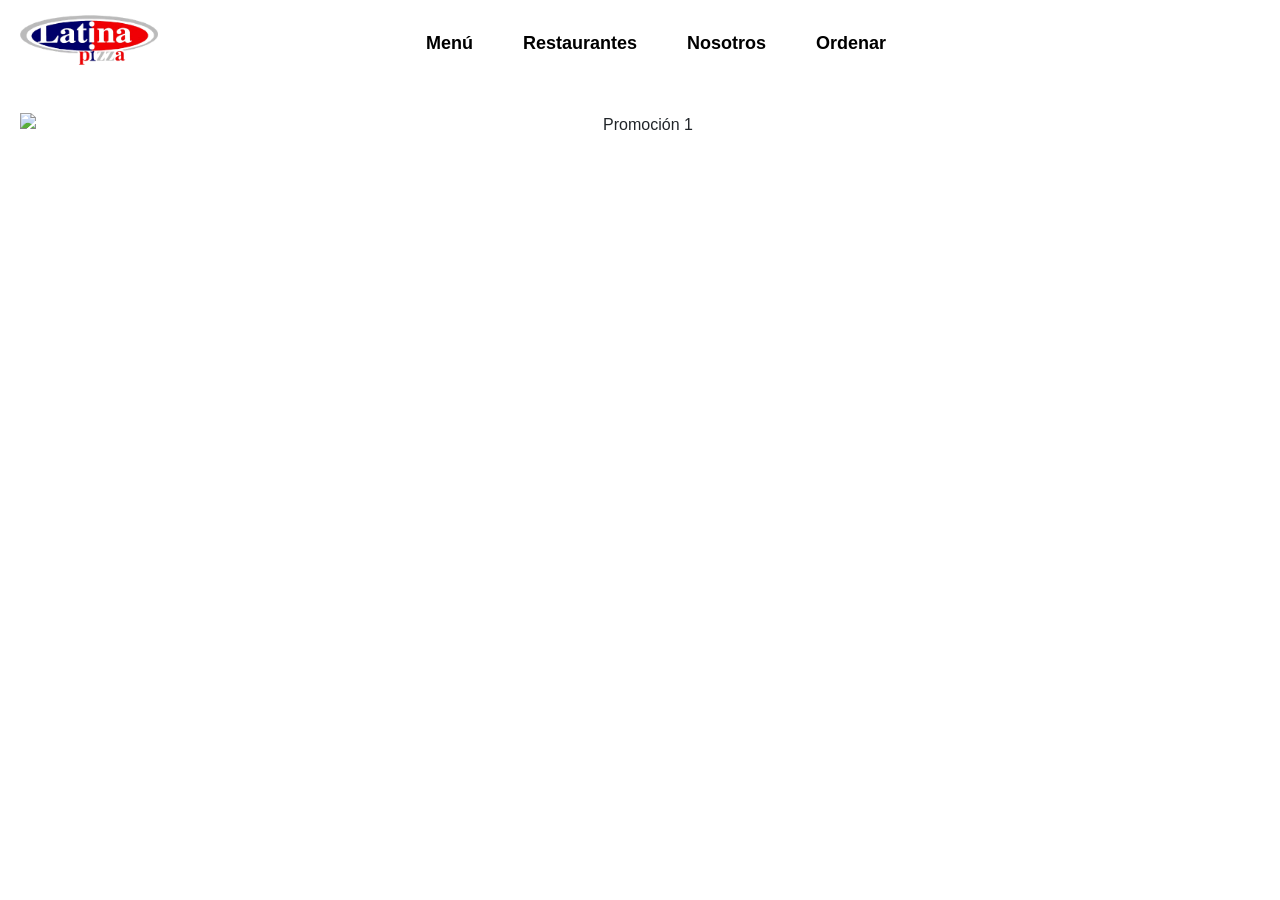
==== index.html @ 7ec5fda5 "Update and rename Index.html to index.html" ====
<!DOCTYPE html>
<html lang="en">

<head>
    <meta charset="UTF-8">
    <meta name="viewport" content="width=device-width, initial-scale=1.0">
    <title>PizzaLatina</title>
    <link href="https://cdn.jsdelivr.net/npm/bootstrap@5.3.3/dist/css/bootstrap.min.css" rel="stylesheet"
        integrity="sha384-QWTKZyjpPEjISv5WaRU9OFeRpok6YctnYmDr5pNlyT2bRjXh0JMhjY6hW+ALEwIH" crossorigin="anonymous">
    <link rel="stylesheet" href="css/style.css">
</head>

<body>
    <script src="https://cdn.jsdelivr.net/npm/bootstrap@5.3.3/dist/js/bootstrap.bundle.min.js"
        integrity="sha384-YvpcrYf0tY3lHB60NNkmXc5s9fDVZLESaAA55NDzOxhy9GkcIdslK1eN7N6jIeHz"
        crossorigin="anonymous"></script>
    <!-- 🟥 Barra de navegación -->
    <nav class="navbar">
        <div class="logo">
            <a href="#" onclick="mostrarSeccion('inicio')">
                <img src="Images/Logo.png" alt="Logo">
            </a>
        </div>

        <div class="menu-toggle">☰</div>

        <ul class="nav-links">
            <li><a href="#" onclick="mostrarSeccion('menu')">Menú</a></li>
            <li><a href="#" onclick="mostrarSeccion('restaurantes')">Restaurantes</a></li>
            <li><a href="#" onclick="mostrarSeccion('nosotros')">Nosotros</a></li>
            <li><a href="#" onclick="mostrarSeccion('ordenar')">Ordenar</a></li>
        </ul>
    </nav>

    <!-- 🚀 Secciones de la página -->
    <div id="inicio" class="seccion activa">
        <div class="slider">
            <div class="slides">
                <div class="slide"><img
                        src="https://instagram.fsjo6-1.fna.fbcdn.net/v/t39.30808-6/474440327_1027091046117302_8325785970883537314_n.jpg?stp=dst-jpg_e35_tt6&efg=eyJ2ZW5jb2xlX3RhZyI6ImltYWdlX3VybGdlbi4xMDgweDEwODAuc2RyLmYzMDgwOC5kZWZhdWx0X2ltYWdlIn0&_nc_ht=instagram.fsjo6-1.fna.fbcdn.net&_nc_cat=102&_nc_ohc=wWfMWiMYq8EQ7kNvgHoMn6p&_nc_gid=2289b43f205a47518af6db431ff9f4b6&edm=AP4sbd4AAAAA&ccb=7-5&ig_cache_key=MzU1MzQ1NTkyNzA1NzY2MjA3OQ%3D%3D.3-ccb7-5&oh=00_AYAyKOMR3W8meLpwcdCbM-EMkKR1T2iU8rcLSL_QzSURhA&oe=679E56DD&_nc_sid=7a9f4b"
                        alt="Promoción 1"></div>
                <div class="slide"><img
                        src="https://instagram.fsjo6-1.fna.fbcdn.net/v/t39.30808-6/415001892_761863902640019_2326490096568859952_n.jpg?stp=dst-jpg_e35_tt6&efg=eyJ2ZW5jb2RlX3RhZyI6ImltYWdlX3VybGdlbi4xMjAweDEyMDAuc2RyLmYzMDgwOC5kZWZhdWx0X2ltYWdlIn0&_nc_ht=instagram.fsjo6-1.fna.fbcdn.net&_nc_cat=111&_nc_ohc=qPmmizSEMTsQ7kNvgHkGaLJ&_nc_gid=c4e19f27654f4f4b900d26120b640b99&edm=APoiHPcAAAAA&ccb=7-5&ig_cache_key=MzI3MjIxNjI3NTg3NDE5MDk5NQ%3D%3D.3-ccb7-5&oh=00_AYBZrMs5toStAYTudzZoY569T1JAis5nbU3OPRDrPbuNvg&oe=679E45F4&_nc_sid=22de04"
                        alt="Promoción 2"></div>
                <div class="slide"><img
                        src="https://instagram.fsjo6-1.fna.fbcdn.net/v/t39.30808-6/470201720_996347315858342_5936156475761548033_n.jpg?stp=dst-jpg_e35_tt6&efg=eyJ2ZW5jb2xlX3RhZyI6ImltYWdlX3VybGdlbi4xMDgweDEzNTAuc2RyLmYzMDgwOC5kZWZhdWx0X2ltYWdlIn0&_nc_ht=instagram.fsjo6-1.fna.fbcdn.net&_nc_cat=102&_nc_ohc=mCM8PvsEjbQQ7kNvgFQYlL_&_nc_gid=7bfddd5cac6b4293a8f3c7a5522a5faf&edm=APoiHPcAAAAA&ccb=7-5&ig_cache_key=MzUyMzA2MDQ1ODEwNzg0Mzc3Nw%3D%3D.3-ccb7-5&oh=00_AYAARQFSNJ1Z6BrlvOul1Je5FOX7hOo2UpdBRoTiT4qHtQ&oe=679E5A6B&_nc_sid=22de04"
                        alt="Promoción 3"></div>
            </div>
            <button class="prev">❮</button>
            <button class="next">❯</button>
        </div>
    </div>

    <div id="menu" class="seccion">
        <h2>Menú de Pizzas</h2>
        <p>Aquí puedes ver nuestro menú con deliciosas pizzas.</p>
    </div>

    <!-- Lista de Restaurantes -->
    <div id="restaurantes" class="seccion">
        <div class="banner-container">
            <img class="banner-restaurantes" src="images/Restaurantes.png" alt="Nuestros Restaurantes">
        </div>
        <div class="restaurantes">
            <button class="restaurante-btn" onclick="mostrarRestaurante('restaurante1')">
                <div class="restaurante-info">
                    <img src="images/Logo.png" alt="Restaurante 1">
                    <h3>Latina Pizza Ciudad Quesada</h3>
                    <p>Ubicación: Provincia de Alajuela, Cd Quesada, Barrio El Jardín</p>
                </div>
            </button>
            <hr>
            <button class="restaurante-btn" onclick="mostrarRestaurante('restaurante2')">
                <div class="restaurante-info">
                    <img src="images/Logo.png" alt="Restaurante 2">
                    <h3>Latina Pizza Naranjo</h3>
                    <p>Ubicación: Calle Ejemplo 456</p>
                </div>
            </button>
            <hr>
            <button class="restaurante-btn" onclick="mostrarRestaurante('restaurante3')">
                <div class="restaurante-info">
                    <img src="images/Logo.png" alt="Restaurante 3">
                    <h3>Latina Pizza San Ramón</h3>
                    <p>Ubicación: San Ramón, Alajuela</p>
                </div>
            </button>
            <hr>
            <button class="restaurante-btn" onclick="mostrarRestaurante('restaurante4')">
                <div class="restaurante-info">
                    <img src="images/Logo.png" alt="Restaurante 4">
                    <h3>Latina Pizza Guapiles</h3>
                    <p>Ubicación: Grecia, Alajuela</p>
                </div>
            </button>
            <hr>
            <button class="restaurante-btn" onclick="mostrarRestaurante('restaurante5')">
                <div class="restaurante-info">
                    <img src="images/Logo.png" alt="Restaurante 5">
                    <h3>Latina Pizza La Fortuna</h3>
                    <p>Ubicación: Palmares, Alajuela</p>
                </div>
            </button>
            <hr>
            <button class="restaurante-btn" onclick="mostrarRestaurante('restaurante6')">
                <div class="restaurante-info">
                    <img src="images/Logo.png" alt="Restaurante 6">
                    <h3>Latina Pizza Aguas Zarcas</h3>
                    <p>Ubicación: Poás, Alajuela</p>
                </div>
            </button>
            <hr>
            <button class="restaurante-btn" onclick="mostrarRestaurante('restaurante6')">
                <div class="restaurante-info">
                    <img src="images/Logo.png" alt="Restaurante 6">
                    <h3>Latina Pizza Cariari</h3>
                    <p>Ubicación: Poás, Alajuela</p>
                </div>
            </button>
        </div>
    </div>

    <!-- Detalles del Restaurante (oculto al principio) -->
    <div id="restaurante1" class="restaurante-detalle" style="display:none;">
        <div class="banner-container">
            <img class="banner-restaurantes" src="images/Restaurantes.png" alt="Nuestros Restaurantes">
        </div>
        <div class="restaurante-contenedor">
            <!-- Imagen a la izquierda -->
            <div class="restaurante-imagen">
                <img src="Images/CQPIZZA.jpg" alt="CiudadQuesada" class="imagen-restaurante">
            </div>
            
            <!-- Horario a la derecha -->
            <div class="horario">
                <h3>Horario de Atención:</h3>
                <div class="horario-dia">
                    <span>Lunes:</span> <span>11:00 AM - 10:00 PM</span>
                </div>
                <div class="horario-dia">
                    <span>Martes:</span> <span>11:00 AM - 10:00 PM</span>
                </div>
                <div class="horario-dia">
                    <span>Miércoles:</span> <span>11:00 AM - 10:00 PM</span>
                </div>
                <div class="horario-dia">
                    <span>Jueves:</span> <span>11:00 AM - 10:00 PM</span>
                </div>
                <div class="horario-dia">
                    <span>Viernes:</span> <span>11:00 AM - 10:00 PM</span>
                </div>
                <div class="horario-dia">
                    <span>Sábado:</span> <span>11:00 AM - 10:00 PM</span>
                </div>
                <div class="horario-dia">
                    <span>Domingo:</span> <span>11:00 AM - 10:00 PM</span>
                </div>
                <div>
                    <span>Teléfono:</span> <span>86484994</span>
                </div>
            </div>
        </div>
        <div class="ubicacion">
            <h3>Visítanos en Google Maps:</h3>
            <a href="https://g.co/kgs/Uu5rv8e" target="_blank">
                <button>Ver Ubicación</button>
            </a>
        </div>
        <button onclick="volverArestaurantes()">Volver a Restaurantes</button>
    </div>

    <div id="restaurante2" class="restaurante-detalle" style="display:none;">
        <button onclick="volverArestaurantes()">Volver a Restaurantes</button>
        <img src="images/restaurante2.jpg" alt="Restaurante 2 Imagen" class="restaurante-img">
        <div class="horario">
            <p>Horario: Lunes - Viernes: 11:00 AM - 10:00 PM</p>
        </div>
    </div>
    <!-- Más secciones para otros restaurantes -->



    <div id="nosotros" class="seccion">
        <h2>Sobre Nosotros</h2>
        <p>Conoce más sobre nuestra pizzería.</p>
    </div>

    <div id="ordenar" class="seccion">
        <h2>Ordena tu Pizza</h2>
        <p>Aquí puedes hacer tu pedido en línea.</p>
    </div>

    <script src="js/script.js"></script>
</body>
</body>
---- css/style.css ----
* {
    margin: 0;
    padding: 0;
    box-sizing: border-box;
    font-family: Arial, sans-serif;
}
/* Personaliza la barra de desplazamiento en navegadores Webkit (Chrome, Safari, Edge) */
::-webkit-scrollbar {
    width: 12px; /* Ancho de la barra de desplazamiento */
    height: 12px; /* Altura de la barra horizontal */
}

::-webkit-scrollbar-track {
    background-color: #f1f1f1; /* Color de fondo de la pista de desplazamiento */
}

::-webkit-scrollbar-thumb {
    background-color: rgb(2, 1, 87); /* Color de la parte deslizante (thumb) de la barra de desplazamiento */
    border-radius: 10px; /* Bordes redondeados */
}

::-webkit-scrollbar-thumb:hover {
    background-color: darkred; /* Color de la parte deslizante cuando se pasa el ratón por encima */
}
/* Ocultar todas las secciones por defecto */
.seccion {
    display: none;
    padding: 20px;
    text-align: center;
}

/* Mostrar solo la sección activa */
.seccion.activa {
    display: block;
}

/* 🟥 Barra de navegación */
.navbar {
    display: flex;
    justify-content: center;
    /* Centra el menú en pantallas grandes */
    align-items: center;
    background: #ffffff;
    padding: 10px 10px;
    position: fixed; /* Fijar el navbar en la parte superior */
    position: relative;
    z-index: 1000; /* Asegura que el navbar esté siempre al frente */
    width: 100%;
}

/* 🔺 Logo */
.logo img {
    height: 50px;
    /* Ajusta el tamaño del logo */
    position: absolute;
    left: 20px;
    /* Mantiene el logo alineado a la izquierda */
    top: 15px;
    /* Mueve el logo 20px hacia arriba */
}

/* 📌 Menú de navegación */
.nav-links {
    list-style: none;
    display: flex;
    gap: 20px;
    position: relative;
    /* Para usar el top en los li */
}

.nav-links li {
    display: inline;
    position: relative;
    top: 20px;
    /* Ajusta este valor para mover los botones hacia abajo */
}

/* ✨ Estilo base de los botones */
.nav-links a {
    text-decoration: none;
    color: rgb(0, 0, 0);
    font-size: 18px;
    font-weight: bold;
    padding: 10px 15px;
    transition: all 0.3s ease-in-out;
    position: relative;
}

/* 🎨 Efecto hover */
.nav-links a:hover {
    color: rgb(255, 0, 0);
}

/* 🔴 Subrayado animado */
.nav-links a::after {
    content: "";
    position: absolute;
    left: 0;
    bottom: -5px;
    width: 0%;
    height: 3px;
    background-color: rgb(255, 0, 0);
    transition: width 0.3s ease-in-out;
}

.nav-links a:hover::after {
    width: 100%;
}

/* 📱 MENÚ RESPONSIVO (Para móviles) */
.menu-toggle {
    display: none;
    /* Se oculta en pantallas grandes */
    font-size: 30px;
    cursor: pointer;
    position: absolute;
    right: 30px;
}

@media (max-width: 768px) {
    .navbar {
        justify-content: space-between;
        padding: 15px;
    }

    /* 🔥 Botón hamburguesa visible */
    .menu-toggle {
        display: block;
    }

    /* 🏷️ Menú oculto por defecto */
    .nav-links {
        display: none;
        flex-direction: column;
        position: absolute;
        top: 60px;
        left: 0;
        width: 100%;
        background: white;
        text-align: center;
        box-shadow: 0px 4px 10px rgba(0, 0, 0, 0.2);
        padding: 10px 0;
    }

    .nav-links.show {
        display: flex;
    }

    .nav-links li {
        padding: 15px 0;
    }
}

/* Estilo del slider */
.slider {
    width: 100%;
    /* Ajusta el tamaño horizontal */
    height: 635px;
    /* Ajusta la altura */
    overflow: hidden;
    position: relative;
    margin: 30px auto 0;
    /* Desplaza el slider 30px hacia abajo */
}

.slides {
    display: flex;
    transition: transform 1s ease-in-out;
}

.slide {
    min-width: 100%;
    box-sizing: border-box;
}

.slide img {
    width: 100%;
    height: auto;
    display: block;
}

/* Estilo de los botones de navegación */
/* Estilo de los botones de navegación */
.prev,
.next {
    position: absolute;
    top: 50%;
    transform: translateY(-50%);
    background-color: rgba(0, 0, 0, 0.4);
    color: white;
    border: none;
    border-radius: 50%;
    padding: 8px;
    font-size: 18px;
    cursor: pointer;
    z-index: 10;
    transition: all 0.3s ease;
    box-shadow: 0 4px 8px rgba(0, 0, 0, 0.3);
    opacity: 0;
    /* Inicialmente invisibles */
    transition: opacity 0.3s ease, transform 0.3s ease;
}

.prev {
    left: 10px;
}

.next {
    right: 10px;
}

/* Mostrar botones cuando el mouse está sobre el slider */
.slider:hover .prev,
.slider:hover .next {
    opacity: 1;
    transform: translateY(-50%) scale(1.2);
    /* Efecto de aumento al pasar el mouse */
}

/* Efecto hover para los botones */
.prev:hover,
.next:hover {
    background-color: rgba(0, 0, 0, 0.7);
    box-shadow: 0 6px 12px rgba(0, 0, 0, 0.5)
}
/* Estilo para la lista de restaurantes */
.restaurantes {
    margin: 20px 0;
}

.restaurante-btn {
    display: block;
    width: 100%;
    background-color: #f8f9fa;
    border: none;
    padding: 10px;
    text-align: left;
    cursor: pointer;
    transition: background-color 0.3s;
    margin-bottom: 20px;
}

/* Estilo para la información dentro de cada botón */
.restaurante-info {
    display: flex;
    flex-direction: column;
    align-items: center;
}

.restaurante-info img {
    width: 100%; /* Se ajusta al ancho del contenedor */
    height: auto; /* Mantiene la proporción */
    object-fit: contain; /* Asegura que la imagen se vea completa sin recortarse */
    max-height: 70px; /* Ajusta la altura máxima según tu necesidad */
}

.restaurante-info h3 {
    margin: 10px 0;
    font-size: 1.2em;
    font-weight: bold;
}

.restaurante-info p {
    font-size: 1em;
    color: #555;
}

/* Línea separadora entre botones */
hr {
    border: 0;
    border-top: 1px solid #ddd;
    margin: 20px 0;
}

/* Detalles del restaurante */
.restaurante-detalle {
    display: none; /* Inicialmente oculto */
    padding: 20px;
}

.restaurante-img {
    max-width: 100%;
    height: auto;
}

.horario {
    font-size: 1.2em;
    margin-top: 10px;
    color: #333;
}

/* Botón de volver */
button {
    padding: 10px 20px;
    background-color: #007bff;
    color: white;
    border: none;
    cursor: pointer;
    font-size: 1em;
    margin-bottom: 20px;
    border-radius: 5px;
}

button:hover {
    background-color: #0223b8;
    transition: background-color 0.3s ease;
}

@import url('https://fonts.googleapis.com/css2?family=Poppins:wght@300&family=Roboto:wght@300&display=swap');

.restaurante-btn h3 {
    color: black;
    font-family: 'Poppins', sans-serif; /* Puedes cambiar 'Poppins' por otra fuente */
    font-weight: 0; /* Hace la letra más fina */
}

.restaurante-btn:hover h3 {
    color: rgb(255, 31, 31);
}

.restaurante-btn:hover p {
    color: rgb(255, 255, 255);
}

.seccion h2 {
    font-family: 'Roboto', sans-serif; /* Puedes cambiar 'Roboto' por otra fuente */
    font-weight: 300; /* Hace la letra más fina */
    margin-bottom: 20px;
}
.banner-container {
    position: relative;
    width: 100%;
    height: 300px; /* Ocupará toda la altura de la pantalla */
    overflow: hidden; /* Evita que haya barras de desplazamiento */
}

.banner-restaurantes {
    width: 100%;
    height: 100%;
    display: block;
}

.banner-texto {
    position: absolute;
    top: 50%;
    left: 50%;
    transform: translate(-50%, -50%);
    text-align: center;
    color: white;
    font-size: 2.5rem;
    font-weight: bold;
    text-shadow: 2px 2px 10px rgba(0, 0, 0, 0.7);
}

.banner-texto h2 {
    margin: 0;
    line-height: 1.2;
}

.restaurante-detalle {
    display: flex;
    justify-content: center; /* Centra la imagen horizontalmente */
    align-items: center;     /* Centra la imagen verticalmente */
    flex-direction: column;  /* Asegura que la imagen esté en una columna */
    text-align: center;      /* Opcional: para alinear el texto también */
    padding: 20px;
}

.restaurante-img {
    max-width: 100%; /* Hace que la imagen no exceda el contenedor */
    height: auto;    /* Mantiene las proporciones de la imagen */
}

/* Centrar el contenedor del horario y moverlo a la derecha */
.horario {
    margin-top: 20px;
    font-size: 18px;
    max-width: 400px; /* Limita el ancho del contenedor para que no ocupe toda la página */
    margin-left:  auto; /* Mueve el contenedor hacia la izquierda */
    margin-right: 400px; /* Mueve el contenedor hacia la derecha */
    padding: 20px;
    border-radius: 10px; /* Esquinas redondeadas */
}

.horario h3 {
    text-align: center;
    margin-bottom: 15px;
}

.horario-dia {
    display: flex;
    justify-content: space-between;
    padding: 6px;
}

.horario-dia span:first-child {
    font-weight: bold; /* Resalta el nombre del día */
}

.horario-dia span:last-child {
    font-style: italic; /* Para los horarios */
    padding-left: 15px; /* Espacio entre el día y el horario */
}
.horario h3 {
    font-family: 'Poppins', sans-serif; /* Puedes cambiar 'Poppins' por otra fuente */
    font-weight: 0; /* Hace la letra más fina */
}
.restaurante-contenedor {
    display: flex;
    justify-content: flex-start;
    align-items: flex-start;
    padding: 20px;
}
.imagen-restaurante {
    width: 400px; /* Tamaño fijo de la imagen */
    height: auto;
    border-radius: 20px;
    margin-left: 300px;
    margin-top: 60px;
}
.ubicacion {
    margin-top: 20px;
    text-align: center;
}

.ubicacion button {
    background-color: red; /* Fondo rojo */
    color: white; /* Texto blanco */
    border: none;
    padding: 10px 20px;
    font-size: 16px;
    cursor: pointer;
    border-radius: 5px;
    transition: background-color 0.3s ease;
}

.ubicacion button:hover {
    background-color: darkred; /* Cambio de color al pasar el ratón */
}
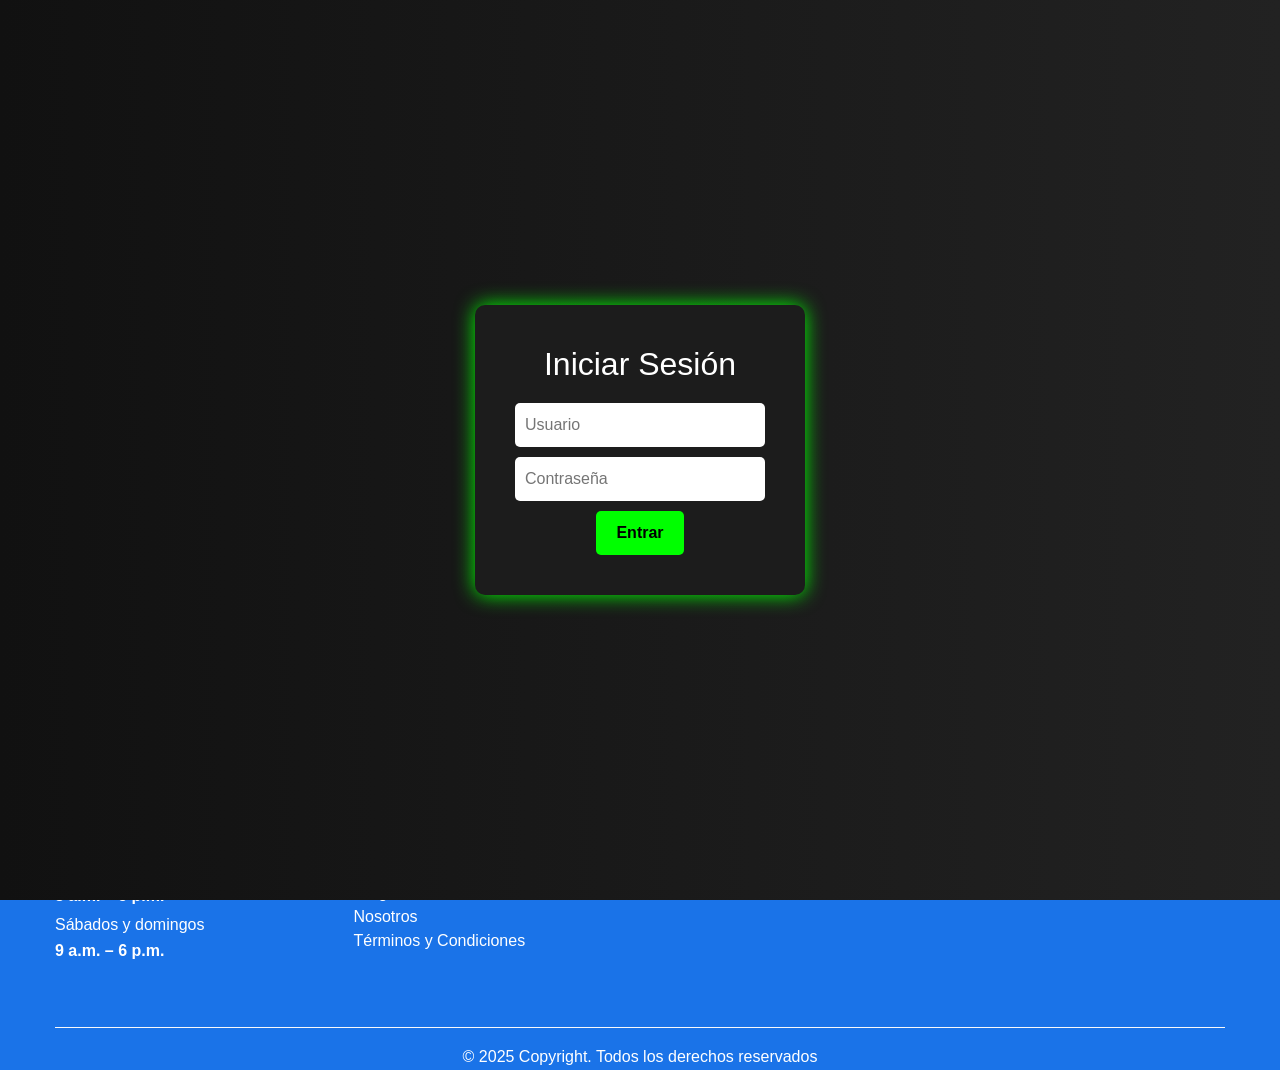
==== commit 11f97a94: "Se sube el proyecto" ====
--- a/index.html
+++ b/index.html
@@ -1,195 +1,128 @@
-<!DOCTYPE html>
-<html lang="en">
-
-<head>
-    <meta charset="UTF-8">
-    <meta name="viewport" content="width=device-width, initial-scale=1.0">
-    <title>PizzaLatina</title>
-    <link href="https://cdn.jsdelivr.net/npm/bootstrap@5.3.3/dist/css/bootstrap.min.css" rel="stylesheet"
-        integrity="sha384-QWTKZyjpPEjISv5WaRU9OFeRpok6YctnYmDr5pNlyT2bRjXh0JMhjY6hW+ALEwIH" crossorigin="anonymous">
-    <link rel="stylesheet" href="css/style.css">
-</head>
-
-<body>
-    <script src="https://cdn.jsdelivr.net/npm/bootstrap@5.3.3/dist/js/bootstrap.bundle.min.js"
-        integrity="sha384-YvpcrYf0tY3lHB60NNkmXc5s9fDVZLESaAA55NDzOxhy9GkcIdslK1eN7N6jIeHz"
-        crossorigin="anonymous"></script>
-    <!-- 🟥 Barra de navegación -->
-    <nav class="navbar">
-        <div class="logo">
-            <a href="#" onclick="mostrarSeccion('inicio')">
-                <img src="Images/Logo.png" alt="Logo">
-            </a>
-        </div>
-
-        <div class="menu-toggle">☰</div>
-
-        <ul class="nav-links">
-            <li><a href="#" onclick="mostrarSeccion('menu')">Menú</a></li>
-            <li><a href="#" onclick="mostrarSeccion('restaurantes')">Restaurantes</a></li>
-            <li><a href="#" onclick="mostrarSeccion('nosotros')">Nosotros</a></li>
-            <li><a href="#" onclick="mostrarSeccion('ordenar')">Ordenar</a></li>
-        </ul>
-    </nav>
-
-    <!-- 🚀 Secciones de la página -->
-    <div id="inicio" class="seccion activa">
-        <div class="slider">
-            <div class="slides">
-                <div class="slide"><img
-                        src="https://instagram.fsjo6-1.fna.fbcdn.net/v/t39.30808-6/474440327_1027091046117302_8325785970883537314_n.jpg?stp=dst-jpg_e35_tt6&efg=eyJ2ZW5jb2xlX3RhZyI6ImltYWdlX3VybGdlbi4xMDgweDEwODAuc2RyLmYzMDgwOC5kZWZhdWx0X2ltYWdlIn0&_nc_ht=instagram.fsjo6-1.fna.fbcdn.net&_nc_cat=102&_nc_ohc=wWfMWiMYq8EQ7kNvgHoMn6p&_nc_gid=2289b43f205a47518af6db431ff9f4b6&edm=AP4sbd4AAAAA&ccb=7-5&ig_cache_key=MzU1MzQ1NTkyNzA1NzY2MjA3OQ%3D%3D.3-ccb7-5&oh=00_AYAyKOMR3W8meLpwcdCbM-EMkKR1T2iU8rcLSL_QzSURhA&oe=679E56DD&_nc_sid=7a9f4b"
-                        alt="Promoción 1"></div>
-                <div class="slide"><img
-                        src="https://instagram.fsjo6-1.fna.fbcdn.net/v/t39.30808-6/415001892_761863902640019_2326490096568859952_n.jpg?stp=dst-jpg_e35_tt6&efg=eyJ2ZW5jb2RlX3RhZyI6ImltYWdlX3VybGdlbi4xMjAweDEyMDAuc2RyLmYzMDgwOC5kZWZhdWx0X2ltYWdlIn0&_nc_ht=instagram.fsjo6-1.fna.fbcdn.net&_nc_cat=111&_nc_ohc=qPmmizSEMTsQ7kNvgHkGaLJ&_nc_gid=c4e19f27654f4f4b900d26120b640b99&edm=APoiHPcAAAAA&ccb=7-5&ig_cache_key=MzI3MjIxNjI3NTg3NDE5MDk5NQ%3D%3D.3-ccb7-5&oh=00_AYBZrMs5toStAYTudzZoY569T1JAis5nbU3OPRDrPbuNvg&oe=679E45F4&_nc_sid=22de04"
-                        alt="Promoción 2"></div>
-                <div class="slide"><img
-                        src="https://instagram.fsjo6-1.fna.fbcdn.net/v/t39.30808-6/470201720_996347315858342_5936156475761548033_n.jpg?stp=dst-jpg_e35_tt6&efg=eyJ2ZW5jb2xlX3RhZyI6ImltYWdlX3VybGdlbi4xMDgweDEzNTAuc2RyLmYzMDgwOC5kZWZhdWx0X2ltYWdlIn0&_nc_ht=instagram.fsjo6-1.fna.fbcdn.net&_nc_cat=102&_nc_ohc=mCM8PvsEjbQQ7kNvgFQYlL_&_nc_gid=7bfddd5cac6b4293a8f3c7a5522a5faf&edm=APoiHPcAAAAA&ccb=7-5&ig_cache_key=MzUyMzA2MDQ1ODEwNzg0Mzc3Nw%3D%3D.3-ccb7-5&oh=00_AYAARQFSNJ1Z6BrlvOul1Je5FOX7hOo2UpdBRoTiT4qHtQ&oe=679E5A6B&_nc_sid=22de04"
-                        alt="Promoción 3"></div>
-            </div>
-            <button class="prev">❮</button>
-            <button class="next">❯</button>
-        </div>
-    </div>
-
-    <div id="menu" class="seccion">
-        <h2>Menú de Pizzas</h2>
-        <p>Aquí puedes ver nuestro menú con deliciosas pizzas.</p>
-    </div>
-
-    <!-- Lista de Restaurantes -->
-    <div id="restaurantes" class="seccion">
-        <div class="banner-container">
-            <img class="banner-restaurantes" src="images/Restaurantes.png" alt="Nuestros Restaurantes">
-        </div>
-        <div class="restaurantes">
-            <button class="restaurante-btn" onclick="mostrarRestaurante('restaurante1')">
-                <div class="restaurante-info">
-                    <img src="images/Logo.png" alt="Restaurante 1">
-                    <h3>Latina Pizza Ciudad Quesada</h3>
-                    <p>Ubicación: Provincia de Alajuela, Cd Quesada, Barrio El Jardín</p>
-                </div>
-            </button>
-            <hr>
-            <button class="restaurante-btn" onclick="mostrarRestaurante('restaurante2')">
-                <div class="restaurante-info">
-                    <img src="images/Logo.png" alt="Restaurante 2">
-                    <h3>Latina Pizza Naranjo</h3>
-                    <p>Ubicación: Calle Ejemplo 456</p>
-                </div>
-            </button>
-            <hr>
-            <button class="restaurante-btn" onclick="mostrarRestaurante('restaurante3')">
-                <div class="restaurante-info">
-                    <img src="images/Logo.png" alt="Restaurante 3">
-                    <h3>Latina Pizza San Ramón</h3>
-                    <p>Ubicación: San Ramón, Alajuela</p>
-                </div>
-            </button>
-            <hr>
-            <button class="restaurante-btn" onclick="mostrarRestaurante('restaurante4')">
-                <div class="restaurante-info">
-                    <img src="images/Logo.png" alt="Restaurante 4">
-                    <h3>Latina Pizza Guapiles</h3>
-                    <p>Ubicación: Grecia, Alajuela</p>
-                </div>
-            </button>
-            <hr>
-            <button class="restaurante-btn" onclick="mostrarRestaurante('restaurante5')">
-                <div class="restaurante-info">
-                    <img src="images/Logo.png" alt="Restaurante 5">
-                    <h3>Latina Pizza La Fortuna</h3>
-                    <p>Ubicación: Palmares, Alajuela</p>
-                </div>
-            </button>
-            <hr>
-            <button class="restaurante-btn" onclick="mostrarRestaurante('restaurante6')">
-                <div class="restaurante-info">
-                    <img src="images/Logo.png" alt="Restaurante 6">
-                    <h3>Latina Pizza Aguas Zarcas</h3>
-                    <p>Ubicación: Poás, Alajuela</p>
-                </div>
-            </button>
-            <hr>
-            <button class="restaurante-btn" onclick="mostrarRestaurante('restaurante6')">
-                <div class="restaurante-info">
-                    <img src="images/Logo.png" alt="Restaurante 6">
-                    <h3>Latina Pizza Cariari</h3>
-                    <p>Ubicación: Poás, Alajuela</p>
-                </div>
-            </button>
-        </div>
-    </div>
-
-    <!-- Detalles del Restaurante (oculto al principio) -->
-    <div id="restaurante1" class="restaurante-detalle" style="display:none;">
-        <div class="banner-container">
-            <img class="banner-restaurantes" src="images/Restaurantes.png" alt="Nuestros Restaurantes">
-        </div>
-        <div class="restaurante-contenedor">
-            <!-- Imagen a la izquierda -->
-            <div class="restaurante-imagen">
-                <img src="Images/CQPIZZA.jpg" alt="CiudadQuesada" class="imagen-restaurante">
-            </div>
-            
-            <!-- Horario a la derecha -->
-            <div class="horario">
-                <h3>Horario de Atención:</h3>
-                <div class="horario-dia">
-                    <span>Lunes:</span> <span>11:00 AM - 10:00 PM</span>
-                </div>
-                <div class="horario-dia">
-                    <span>Martes:</span> <span>11:00 AM - 10:00 PM</span>
-                </div>
-                <div class="horario-dia">
-                    <span>Miércoles:</span> <span>11:00 AM - 10:00 PM</span>
-                </div>
-                <div class="horario-dia">
-                    <span>Jueves:</span> <span>11:00 AM - 10:00 PM</span>
-                </div>
-                <div class="horario-dia">
-                    <span>Viernes:</span> <span>11:00 AM - 10:00 PM</span>
-                </div>
-                <div class="horario-dia">
-                    <span>Sábado:</span> <span>11:00 AM - 10:00 PM</span>
-                </div>
-                <div class="horario-dia">
-                    <span>Domingo:</span> <span>11:00 AM - 10:00 PM</span>
-                </div>
-                <div>
-                    <span>Teléfono:</span> <span>86484994</span>
-                </div>
-            </div>
-        </div>
-        <div class="ubicacion">
-            <h3>Visítanos en Google Maps:</h3>
-            <a href="https://g.co/kgs/Uu5rv8e" target="_blank">
-                <button>Ver Ubicación</button>
-            </a>
-        </div>
-        <button onclick="volverArestaurantes()">Volver a Restaurantes</button>
-    </div>
-
-    <div id="restaurante2" class="restaurante-detalle" style="display:none;">
-        <button onclick="volverArestaurantes()">Volver a Restaurantes</button>
-        <img src="images/restaurante2.jpg" alt="Restaurante 2 Imagen" class="restaurante-img">
-        <div class="horario">
-            <p>Horario: Lunes - Viernes: 11:00 AM - 10:00 PM</p>
-        </div>
-    </div>
-    <!-- Más secciones para otros restaurantes -->
-
-
-
-    <div id="nosotros" class="seccion">
-        <h2>Sobre Nosotros</h2>
-        <p>Conoce más sobre nuestra pizzería.</p>
-    </div>
-
-    <div id="ordenar" class="seccion">
-        <h2>Ordena tu Pizza</h2>
-        <p>Aquí puedes hacer tu pedido en línea.</p>
-    </div>
-
-    <script src="js/script.js"></script>
-</body>
-</body>
+<!DOCTYPE html>
+<html lang="es">
+<head>
+  <meta charset="UTF-8">
+  <meta name="viewport" content="width=device-width, initial-scale=1.0">
+  <title>PizzaLatina</title>
+  <link href="https://cdn.jsdelivr.net/npm/bootstrap@5.3.3/dist/css/bootstrap.min.css" rel="stylesheet" integrity="sha384-QWTKZyjpPEjISv5WaRU9OFeRpok6YctnYmDr5pNlyT2bRjXh0JMhjY6hW+ALEwIH" crossorigin="anonymous">
+  <link rel="stylesheet" href="css/style.css">
+  <link rel="stylesheet" href="https://cdn.jsdelivr.net/npm/bootstrap-icons@1.11.1/font/bootstrap-icons.css">
+</head>
+<body>
+
+<style>
+  #login-screen {
+    position: fixed;
+    top: 0;
+    left: 0;
+    width: 100%;
+    height: 100%;
+    background: linear-gradient(to right, #111, #222);
+    color: white;
+    display: flex;
+    align-items: center;
+    justify-content: center;
+    flex-direction: column;
+    z-index: 9999;
+    font-family: Arial, sans-serif;
+  }
+
+  #login-box {
+    background-color: #1c1c1c;
+    padding: 40px;
+    border-radius: 10px;
+    box-shadow: 0 0 20px #0f0;
+    text-align: center;
+  }
+
+  #login-box h2 {
+    margin-bottom: 20px;
+  }
+
+  #login-box input {
+    display: block;
+    margin: 10px auto;
+    padding: 10px;
+    width: 250px;
+    border: none;
+    border-radius: 5px;
+  }
+
+  #login-box button {
+    padding: 10px 20px;
+    border: none;
+    background-color: #0f0;
+    color: black;
+    border-radius: 5px;
+    cursor: pointer;
+    font-weight: bold;
+  }
+
+  #logout-button {
+    position: fixed;
+    top: 15px;
+    right: 15px;
+    background-color: red;
+    color: white;
+    padding: 8px 12px;
+    border: none;
+    border-radius: 5px;
+    cursor: pointer;
+    display: none;
+    z-index: 10000;
+  }
+</style>
+
+<div id="login-screen">
+  <div id="login-box">
+    <h2>Iniciar Sesión</h2>
+    <input type="text" id="usuario" placeholder="Usuario" />
+    <input type="password" id="contrasena" placeholder="Contraseña" />
+    <button onclick="iniciarSesion()">Entrar</button>
+  </div>
+</div>
+
+<button id="logout-button" onclick="cerrarSesion()">Cerrar sesión</button>
+
+<script>
+  function iniciarSesion() {
+    document.getElementById('login-screen').style.display = 'none';
+    document.getElementById('logout-button').style.display = 'block';
+
+    const mensaje = document.createElement('div');
+    mensaje.textContent = '✅ Se inició sesión';
+    mensaje.style.backgroundColor = '#d4edda';
+    mensaje.style.color = '#155724';
+    mensaje.style.padding = '10px';
+    mensaje.style.margin = '10px';
+    mensaje.style.border = '1px solid #c3e6cb';
+    mensaje.style.borderRadius = '5px';
+    document.body.insertBefore(mensaje, document.body.firstChild);
+  }
+
+  function cerrarSesion() {
+    location.reload();
+  }
+</script>
+
+  <script src="https://cdn.jsdelivr.net/npm/bootstrap@5.3.3/dist/js/bootstrap.bundle.min.js" integrity="sha384-YvpcrYf0tY3lHB60NNkmXc5s9fDVZLESaAA55NDzOxhy9GkcIdslK1eN7N6jIeHz" crossorigin="anonymous"></script>
+  <div id="navbar-placeholder"></div>
+  
+  <!-- Secciones de la página -->
+  <div id="inicio" class="seccion activa">
+    <div class="slider">
+      <div class="slides">
+        <div class="slide"><img src="images/Render1.jpg" alt="Promoción 1"></div>
+        <div class="slide"><img src="images/render2.jpg" alt="Promoción 2"></div>
+        <div class="slide"><img src="images/render3.jpg" alt="Promoción 3"></div>
+      </div>
+      <button class="prev">❮</button>
+      <button class="next">❯</button>
+    </div>
+  </div>
+
+  <div id="footer-placeholder"></div>
+  <script src="js/script.js"></script>
+  <script src="js/include-nav-footer.js"></script>
+</body>
+</html>
--- a/css/style.css
+++ b/css/style.css
@@ -1,440 +1,638 @@
-* {
-    margin: 0;
-    padding: 0;
-    box-sizing: border-box;
-    font-family: Arial, sans-serif;
-}
-/* Personaliza la barra de desplazamiento en navegadores Webkit (Chrome, Safari, Edge) */
-::-webkit-scrollbar {
-    width: 12px; /* Ancho de la barra de desplazamiento */
-    height: 12px; /* Altura de la barra horizontal */
-}
-
-::-webkit-scrollbar-track {
-    background-color: #f1f1f1; /* Color de fondo de la pista de desplazamiento */
-}
-
-::-webkit-scrollbar-thumb {
-    background-color: rgb(2, 1, 87); /* Color de la parte deslizante (thumb) de la barra de desplazamiento */
-    border-radius: 10px; /* Bordes redondeados */
-}
-
-::-webkit-scrollbar-thumb:hover {
-    background-color: darkred; /* Color de la parte deslizante cuando se pasa el ratón por encima */
-}
-/* Ocultar todas las secciones por defecto */
-.seccion {
-    display: none;
-    padding: 20px;
-    text-align: center;
-}
-
-/* Mostrar solo la sección activa */
-.seccion.activa {
-    display: block;
-}
-
-/* 🟥 Barra de navegación */
-.navbar {
-    display: flex;
-    justify-content: center;
-    /* Centra el menú en pantallas grandes */
-    align-items: center;
-    background: #ffffff;
-    padding: 10px 10px;
-    position: fixed; /* Fijar el navbar en la parte superior */
-    position: relative;
-    z-index: 1000; /* Asegura que el navbar esté siempre al frente */
-    width: 100%;
-}
-
-/* 🔺 Logo */
-.logo img {
-    height: 50px;
-    /* Ajusta el tamaño del logo */
-    position: absolute;
-    left: 20px;
-    /* Mantiene el logo alineado a la izquierda */
-    top: 15px;
-    /* Mueve el logo 20px hacia arriba */
-}
-
-/* 📌 Menú de navegación */
-.nav-links {
-    list-style: none;
-    display: flex;
-    gap: 20px;
-    position: relative;
-    /* Para usar el top en los li */
-}
-
-.nav-links li {
-    display: inline;
-    position: relative;
-    top: 20px;
-    /* Ajusta este valor para mover los botones hacia abajo */
-}
-
-/* ✨ Estilo base de los botones */
-.nav-links a {
-    text-decoration: none;
-    color: rgb(0, 0, 0);
-    font-size: 18px;
-    font-weight: bold;
-    padding: 10px 15px;
-    transition: all 0.3s ease-in-out;
-    position: relative;
-}
-
-/* 🎨 Efecto hover */
-.nav-links a:hover {
-    color: rgb(255, 0, 0);
-}
-
-/* 🔴 Subrayado animado */
-.nav-links a::after {
-    content: "";
-    position: absolute;
-    left: 0;
-    bottom: -5px;
-    width: 0%;
-    height: 3px;
-    background-color: rgb(255, 0, 0);
-    transition: width 0.3s ease-in-out;
-}
-
-.nav-links a:hover::after {
-    width: 100%;
-}
-
-/* 📱 MENÚ RESPONSIVO (Para móviles) */
-.menu-toggle {
-    display: none;
-    /* Se oculta en pantallas grandes */
-    font-size: 30px;
-    cursor: pointer;
-    position: absolute;
-    right: 30px;
-}
-
-@media (max-width: 768px) {
-    .navbar {
-        justify-content: space-between;
-        padding: 15px;
-    }
-
-    /* 🔥 Botón hamburguesa visible */
-    .menu-toggle {
-        display: block;
-    }
-
-    /* 🏷️ Menú oculto por defecto */
-    .nav-links {
-        display: none;
-        flex-direction: column;
-        position: absolute;
-        top: 60px;
-        left: 0;
-        width: 100%;
-        background: white;
-        text-align: center;
-        box-shadow: 0px 4px 10px rgba(0, 0, 0, 0.2);
-        padding: 10px 0;
-    }
-
-    .nav-links.show {
-        display: flex;
-    }
-
-    .nav-links li {
-        padding: 15px 0;
-    }
-}
-
-/* Estilo del slider */
-.slider {
-    width: 100%;
-    /* Ajusta el tamaño horizontal */
-    height: 635px;
-    /* Ajusta la altura */
-    overflow: hidden;
-    position: relative;
-    margin: 30px auto 0;
-    /* Desplaza el slider 30px hacia abajo */
-}
-
-.slides {
-    display: flex;
-    transition: transform 1s ease-in-out;
-}
-
-.slide {
-    min-width: 100%;
-    box-sizing: border-box;
-}
-
-.slide img {
-    width: 100%;
-    height: auto;
-    display: block;
-}
-
-/* Estilo de los botones de navegación */
-/* Estilo de los botones de navegación */
-.prev,
-.next {
-    position: absolute;
-    top: 50%;
-    transform: translateY(-50%);
-    background-color: rgba(0, 0, 0, 0.4);
-    color: white;
-    border: none;
-    border-radius: 50%;
-    padding: 8px;
-    font-size: 18px;
-    cursor: pointer;
-    z-index: 10;
-    transition: all 0.3s ease;
-    box-shadow: 0 4px 8px rgba(0, 0, 0, 0.3);
-    opacity: 0;
-    /* Inicialmente invisibles */
-    transition: opacity 0.3s ease, transform 0.3s ease;
-}
-
-.prev {
-    left: 10px;
-}
-
-.next {
-    right: 10px;
-}
-
-/* Mostrar botones cuando el mouse está sobre el slider */
-.slider:hover .prev,
-.slider:hover .next {
-    opacity: 1;
-    transform: translateY(-50%) scale(1.2);
-    /* Efecto de aumento al pasar el mouse */
-}
-
-/* Efecto hover para los botones */
-.prev:hover,
-.next:hover {
-    background-color: rgba(0, 0, 0, 0.7);
-    box-shadow: 0 6px 12px rgba(0, 0, 0, 0.5)
-}
-/* Estilo para la lista de restaurantes */
-.restaurantes {
-    margin: 20px 0;
-}
-
-.restaurante-btn {
-    display: block;
-    width: 100%;
-    background-color: #f8f9fa;
-    border: none;
-    padding: 10px;
-    text-align: left;
-    cursor: pointer;
-    transition: background-color 0.3s;
-    margin-bottom: 20px;
-}
-
-/* Estilo para la información dentro de cada botón */
-.restaurante-info {
-    display: flex;
-    flex-direction: column;
-    align-items: center;
-}
-
-.restaurante-info img {
-    width: 100%; /* Se ajusta al ancho del contenedor */
-    height: auto; /* Mantiene la proporción */
-    object-fit: contain; /* Asegura que la imagen se vea completa sin recortarse */
-    max-height: 70px; /* Ajusta la altura máxima según tu necesidad */
-}
-
-.restaurante-info h3 {
-    margin: 10px 0;
-    font-size: 1.2em;
-    font-weight: bold;
-}
-
-.restaurante-info p {
-    font-size: 1em;
-    color: #555;
-}
-
-/* Línea separadora entre botones */
-hr {
-    border: 0;
-    border-top: 1px solid #ddd;
-    margin: 20px 0;
-}
-
-/* Detalles del restaurante */
-.restaurante-detalle {
-    display: none; /* Inicialmente oculto */
-    padding: 20px;
-}
-
-.restaurante-img {
-    max-width: 100%;
-    height: auto;
-}
-
-.horario {
-    font-size: 1.2em;
-    margin-top: 10px;
-    color: #333;
-}
-
-/* Botón de volver */
-button {
-    padding: 10px 20px;
-    background-color: #007bff;
-    color: white;
-    border: none;
-    cursor: pointer;
-    font-size: 1em;
-    margin-bottom: 20px;
-    border-radius: 5px;
-}
-
-button:hover {
-    background-color: #0223b8;
-    transition: background-color 0.3s ease;
-}
-
-@import url('https://fonts.googleapis.com/css2?family=Poppins:wght@300&family=Roboto:wght@300&display=swap');
-
-.restaurante-btn h3 {
-    color: black;
-    font-family: 'Poppins', sans-serif; /* Puedes cambiar 'Poppins' por otra fuente */
-    font-weight: 0; /* Hace la letra más fina */
-}
-
-.restaurante-btn:hover h3 {
-    color: rgb(255, 31, 31);
-}
-
-.restaurante-btn:hover p {
-    color: rgb(255, 255, 255);
-}
-
-.seccion h2 {
-    font-family: 'Roboto', sans-serif; /* Puedes cambiar 'Roboto' por otra fuente */
-    font-weight: 300; /* Hace la letra más fina */
-    margin-bottom: 20px;
-}
-.banner-container {
-    position: relative;
-    width: 100%;
-    height: 300px; /* Ocupará toda la altura de la pantalla */
-    overflow: hidden; /* Evita que haya barras de desplazamiento */
-}
-
-.banner-restaurantes {
-    width: 100%;
-    height: 100%;
-    display: block;
-}
-
-.banner-texto {
-    position: absolute;
-    top: 50%;
-    left: 50%;
-    transform: translate(-50%, -50%);
-    text-align: center;
-    color: white;
-    font-size: 2.5rem;
-    font-weight: bold;
-    text-shadow: 2px 2px 10px rgba(0, 0, 0, 0.7);
-}
-
-.banner-texto h2 {
-    margin: 0;
-    line-height: 1.2;
-}
-
-.restaurante-detalle {
-    display: flex;
-    justify-content: center; /* Centra la imagen horizontalmente */
-    align-items: center;     /* Centra la imagen verticalmente */
-    flex-direction: column;  /* Asegura que la imagen esté en una columna */
-    text-align: center;      /* Opcional: para alinear el texto también */
-    padding: 20px;
-}
-
-.restaurante-img {
-    max-width: 100%; /* Hace que la imagen no exceda el contenedor */
-    height: auto;    /* Mantiene las proporciones de la imagen */
-}
-
-/* Centrar el contenedor del horario y moverlo a la derecha */
-.horario {
-    margin-top: 20px;
-    font-size: 18px;
-    max-width: 400px; /* Limita el ancho del contenedor para que no ocupe toda la página */
-    margin-left:  auto; /* Mueve el contenedor hacia la izquierda */
-    margin-right: 400px; /* Mueve el contenedor hacia la derecha */
-    padding: 20px;
-    border-radius: 10px; /* Esquinas redondeadas */
-}
-
-.horario h3 {
-    text-align: center;
-    margin-bottom: 15px;
-}
-
-.horario-dia {
-    display: flex;
-    justify-content: space-between;
-    padding: 6px;
-}
-
-.horario-dia span:first-child {
-    font-weight: bold; /* Resalta el nombre del día */
-}
-
-.horario-dia span:last-child {
-    font-style: italic; /* Para los horarios */
-    padding-left: 15px; /* Espacio entre el día y el horario */
-}
-.horario h3 {
-    font-family: 'Poppins', sans-serif; /* Puedes cambiar 'Poppins' por otra fuente */
-    font-weight: 0; /* Hace la letra más fina */
-}
-.restaurante-contenedor {
-    display: flex;
-    justify-content: flex-start;
-    align-items: flex-start;
-    padding: 20px;
-}
-.imagen-restaurante {
-    width: 400px; /* Tamaño fijo de la imagen */
-    height: auto;
-    border-radius: 20px;
-    margin-left: 300px;
-    margin-top: 60px;
-}
-.ubicacion {
-    margin-top: 20px;
-    text-align: center;
-}
-
-.ubicacion button {
-    background-color: red; /* Fondo rojo */
-    color: white; /* Texto blanco */
-    border: none;
-    padding: 10px 20px;
-    font-size: 16px;
-    cursor: pointer;
-    border-radius: 5px;
-    transition: background-color 0.3s ease;
-}
-
-.ubicacion button:hover {
-    background-color: darkred; /* Cambio de color al pasar el ratón */
-}
-
+/* ===== RESET Y ESTILOS BASE ===== */
+* {
+    margin: 0;
+    padding: 0;
+    box-sizing: border-box;
+    font-family: 'Arial', sans-serif;
+}
+
+body {
+    padding-top: 60px;
+    color: #333;
+    background-color: #fff;
+}
+
+/* ===== BARRA DE DESPLAZAMIENTO ===== */
+::-webkit-scrollbar {
+    width: 12px;
+    height: 12px;
+}
+
+::-webkit-scrollbar-track {
+    background-color: #f1f1f1;
+}
+
+::-webkit-scrollbar-thumb {
+    background-color: rgb(2, 1, 87);
+    border-radius: 10px;
+}
+
+::-webkit-scrollbar-thumb:hover {
+    background-color: darkred;
+}
+
+/* ===== TIPOGRAFÍA ===== */
+@import url('https://fonts.googleapis.com/css2?family=Poppins:wght@300&family=Roboto:wght@300&display=swap');
+
+h1, h2, h3 {
+    font-family: 'Roboto', sans-serif;
+    font-weight: 300;
+}
+
+h2 {
+    margin-bottom: 20px;
+    font-size: 2rem;
+}
+
+p {
+    line-height: 1.6;
+    margin-bottom: 1rem;
+}
+
+/* ===== ESTRUCTURA PRINCIPAL ===== */
+.seccion {
+    display: block !important;
+    padding: 20px;
+    text-align: center;
+}
+
+.seccion.activa {
+    display: block !important;
+  }
+  
+
+.container {
+    max-width: 1200px;
+    margin: 0 auto;
+    padding: 0 15px;
+}
+
+/* ===== BARRA DE NAVEGACIÓN ===== */
+.navbar {
+    display: flex;
+    justify-content: center;
+    align-items: center;
+    background: #ffffff;
+    padding: 15px;
+    position: fixed;
+    top: 0;
+    left: 0;
+    width: 100%;
+    z-index: 1000;
+    box-shadow: 0px 4px 6px rgba(0, 0, 0, 0.1);
+    transition: all 0.3s ease-in-out;
+}
+
+.logo img {
+    height: 50px;
+    position: absolute;
+    left: 20px;
+    top: 15px;
+}
+
+.nav-links {
+    list-style: none;
+    display: flex;
+    gap: 20px;
+}
+
+.nav-links li {
+    position: relative;
+    top: 10px;
+}
+
+.nav-links a {
+    text-decoration: none;
+    color: #000;
+    font-size: 18px;
+    font-weight: bold;
+    padding: 10px 15px;
+    transition: all 0.3s ease-in-out;
+    position: relative;
+}
+
+.nav-links a:hover {
+    color: rgb(255, 0, 0);
+}
+
+.nav-links a::after {
+    content: "";
+    position: absolute;
+    left: 0;
+    bottom: -5px;
+    width: 0%;
+    height: 3px;
+    background-color: rgb(255, 0, 0);
+    transition: width 0.3s ease-in-out;
+}
+
+.nav-links a:hover::after {
+    width: 100%;
+}
+
+/* ===== MENÚ HAMBURGUESA ===== */
+.menu-toggle {
+    display: none;
+    font-size: 30px;
+    cursor: pointer;
+    position: absolute;
+    right: 30px;
+}
+.menu-btn.active {
+  background-color: #dc3545;
+  color: white;
+}
+
+/* ===== SLIDER/CARRUSEL ===== */
+.slider {
+    width: 100%;
+    height: 635px;
+    overflow: hidden;
+    position: relative;
+    margin: 30px auto 0;
+}
+
+.slides {
+    display: flex;
+    transition: transform 1s ease-in-out;
+}
+
+.slide {
+    min-width: 100%;
+    box-sizing: border-box;
+}
+
+.slide img {
+    width: 100%;
+    height: auto;
+    display: block;
+}
+
+.prev, .next {
+    position: absolute;
+    top: 50%;
+    transform: translateY(-50%);
+    background-color: rgba(0, 0, 0, 0.4);
+    color: white;
+    border: none;
+    border-radius: 50%;
+    padding: 8px;
+    font-size: 18px;
+    cursor: pointer;
+    z-index: 10;
+    box-shadow: 0 4px 8px rgba(0, 0, 0, 0.3);
+    opacity: 0;
+    transition: all 0.3s ease;
+}
+
+.prev {
+    left: 10px;
+}
+
+.next {
+    right: 10px;
+}
+
+.slider:hover .prev,
+.slider:hover .next {
+    opacity: 1;
+    transform: translateY(-50%) scale(1.2);
+}
+
+.prev:hover,
+.next:hover {
+    background-color: rgba(0, 0, 0, 0.7);
+    box-shadow: 0 6px 12px rgba(0, 0, 0, 0.5);
+}
+
+/* ===== SECCIÓN RESTAURANTES ===== */
+.banner-container {
+    position: relative;
+    width: 100%;
+    height: 300px;
+    overflow: hidden;
+}
+
+.banner-restaurantes {
+    width: 100%;
+    height: 100%;
+    display: block;
+    object-fit: cover;
+}
+
+.restaurantes {
+    margin: 20px 0;
+    max-width: 800px;
+    margin-left: auto;
+    margin-right: auto;
+}
+
+.restaurante-btn {
+    display: block;
+    width: 100%;
+    background-color: #f8f9fa;
+    border: none;
+    padding: 15px;
+    text-align: left;
+    cursor: pointer;
+    transition: all 0.3s;
+    margin-bottom: 10px;
+    border-radius: 8px;
+}
+
+.restaurante-info {
+    display: flex;
+    flex-direction: column;
+    align-items: center;
+}
+
+.restaurante-info img {
+    width: 100%;
+    height: auto;
+    object-fit: contain;
+    max-height: 70px;
+    margin-bottom: 10px;
+}
+
+.restaurante-info h3 {
+    margin: 10px 0;
+    font-size: 1.2rem;
+    font-family: 'Poppins', sans-serif;
+    color: #000;
+    transition: color 0.3s;
+}
+
+.restaurante-info p {
+    font-size: 1rem;
+    color: #555;
+    transition: color 0.3s;
+}
+
+.restaurante-btn:hover {
+    background-color: #e9ecef;
+}
+
+.restaurante-btn:hover h3 {
+    color: rgb(255, 31, 31);
+}
+
+.restaurante-btn:hover p {
+    color: #333;
+}
+
+.restaurante-detalle {
+    display: none;
+    padding: 20px;
+    max-width: 1000px;
+    margin: 0 auto;
+}
+
+.restaurante-contenedor {
+    display: flex;
+    justify-content: space-between;
+    align-items: flex-start;
+    gap: 40px;
+    margin-bottom: 30px;
+}
+
+.restaurante-imagen {
+    width: 400px;
+    height: auto;
+    border-radius: 20px;
+    object-fit: cover;
+}
+
+.horario {
+    flex: 1;
+    font-size: 1.1rem;
+    background-color: #f8f9fa;
+    padding: 20px;
+    border-radius: 10px;
+    box-shadow: 0 4px 8px rgba(0, 0, 0, 0.1);
+}
+
+.horario h3 {
+    text-align: center;
+    margin-bottom: 20px;
+    color: #b80202;
+}
+
+.horario-dia {
+    display: flex;
+    justify-content: space-between;
+    padding: 8px 0;
+    border-bottom: 1px solid #eee;
+}
+
+.horario-dia:last-child {
+    border-bottom: none;
+}
+
+.horario-dia span:first-child {
+    font-weight: bold;
+}
+
+.horario-dia span:last-child {
+    font-style: italic;
+}
+
+.ubicacion {
+    text-align: center;
+    margin-top: 30px;
+}
+
+.ubicacion h3 {
+    margin-bottom: 15px;
+}
+
+/* ===== SECCIÓN NOSOTROS ===== */
+.contenedor {
+    display: flex;
+    gap: 30px;
+    padding: 30px 0;
+}
+
+.sidebar {
+    width: 250px;
+    flex-shrink: 0;
+}
+
+.menu-btn {
+    display: flex;
+    align-items: center;
+    gap: 10px;
+    width: 100%;
+    background-color: #031b88;
+    color: #fff;
+    border: none;
+    border-radius: 20px;
+    padding: 15px 20px;
+    margin-bottom: 10px;
+    cursor: pointer;
+    font-size: 1rem;
+    text-align: left;
+    transition: all 0.3s;
+}
+
+.menu-btn img {
+    width: 20px;
+    height: 20px;
+}
+
+.menu-btn:hover {
+    background-color: #ca0606;
+}
+
+.menu-btn.active {
+    background-color: #ca0606;
+}
+
+.contenido {
+    flex: 1;
+}
+
+.contenido-seccion {
+    background-color: #fff;
+    padding: 30px;
+    margin-bottom: 20px;
+    border-radius: 20px;
+    box-shadow: 0 8px 20px rgba(0, 0, 0, 0.1);
+    transition: all 0.3s ease;
+    border-left: 5px solid #b80202bd;
+}
+
+.contenido-seccion:hover {
+    transform: translateY(-4px);
+    box-shadow: 0 12px 30px rgba(0, 0, 0, 0.15);
+}
+
+.contenido-seccion h2 {
+    font-size: 1.8rem;
+    color: #b80202;
+    margin-bottom: 20px;
+    position: relative;
+    padding-bottom: 10px;
+}
+
+.contenido-seccion h2::after {
+    content: '';
+    position: absolute;
+    width: 50px;
+    height: 3px;
+    background-color: #f39c12;
+    bottom: 0;
+    left: 0;
+    border-radius: 5px;
+}
+
+.contenido-seccion p {
+    font-size: 1.05rem;
+    line-height: 1.7;
+}
+
+.contenido-seccion ul {
+    padding-left: 20px;
+    margin-bottom: 15px;
+}
+
+.contenido-seccion li {
+    margin-bottom: 8px;
+}
+
+/* ===== SECCIÓN ORDENAR ===== */
+.ordenar-container {
+    display: flex;
+    justify-content: center;
+    align-items: center;
+    min-height: 60vh;
+    background-color: #f8f9fa;
+}
+
+.ordenar-box {
+    background-color: #fff;
+    padding: 40px;
+    border-radius: 10px;
+    box-shadow: 0 10px 30px rgba(0, 0, 0, 0.1);
+    text-align: center;
+    max-width: 600px;
+    width: 100%;
+}
+
+.ordenar-box h2 {
+    color: #b80202;
+    margin-bottom: 20px;
+}
+
+.ordenar-box p {
+    margin-bottom: 25px;
+    font-size: 1.1rem;
+}
+
+.btn-ordenar {
+    background-color: #b80202;
+    color: white;
+    border: none;
+    padding: 12px 30px;
+    font-size: 1.1rem;
+    border-radius: 30px;
+    cursor: pointer;
+    transition: all 0.3s;
+}
+
+.btn-ordenar:hover {
+    background-color: #8a0202;
+    transform: translateY(-3px);
+    box-shadow: 0 5px 15px rgba(184, 2, 2, 0.3);
+}
+
+.nota {
+    font-size: 0.9rem;
+    color: #666;
+    margin-top: 20px;
+}
+
+/* ===== FOOTER ===== */
+.footer-section {
+    background: #1a73e8;
+    color: white;
+    padding-top: 40px;
+}
+
+.footer-section h5 {
+    color: #ffc107;
+    margin-bottom: 20px;
+    font-weight: bold;
+}
+
+.footer-section a {
+    color: white;
+    text-decoration: none;
+    transition: color 0.3s;
+}
+
+.footer-section a:hover {
+    color: #ffc107;
+    text-decoration: underline;
+}
+
+.footer-section .bi {
+    font-size: 1.5rem;
+}
+
+.footer-section img {
+    max-height: 30px;
+    margin-right: 10px;
+}
+
+/* ===== BOTONES GENERALES ===== */
+button {
+    padding: 10px 20px;
+    background-color: #007bff;
+    color: white;
+    border: none;
+    cursor: pointer;
+    font-size: 1rem;
+    border-radius: 5px;
+    transition: all 0.3s;
+}
+
+button:hover {
+    background-color: #0056b3;
+    transform: translateY(-2px);
+}
+
+/* ===== MEDIA QUERIES ===== */
+@media (max-width: 992px) {
+    .restaurante-contenedor {
+        flex-direction: column;
+    }
+    
+    .restaurante-imagen {
+        width: 100%;
+        max-width: 500px;
+        margin: 0 auto;
+    }
+    
+    .horario {
+        width: 100%;
+        margin-top: 20px;
+    }
+}
+
+@media (max-width: 768px) {
+    .navbar {
+        justify-content: space-between;
+        padding: 15px;
+    }
+    
+    .menu-toggle {
+        display: block;
+    }
+    
+    .nav-links {
+        display: none;
+        flex-direction: column;
+        position: absolute;
+        top: 60px;
+        left: 0;
+        width: 100%;
+        background: white;
+        text-align: center;
+        box-shadow: 0px 4px 10px rgba(0, 0, 0, 0.2);
+        padding: 10px 0;
+    }
+    
+    .nav-links.show {
+        display: flex;
+    }
+    
+    .nav-links li {
+        padding: 15px 0;
+    }
+    
+    .slider {
+        height: 300px;
+    }
+    
+    .contenedor {
+        flex-direction: column;
+        padding: 20px;
+    }
+    
+    .sidebar {
+        width: 100%;
+        margin-bottom: 20px;
+    }
+    
+    .menu-btn {
+        justify-content: center;
+    }
+}
+
+@media (max-width: 576px) {
+    .logo img {
+        height: 40px;
+    }
+    
+    .slider {
+        height: 200px;
+    }
+    
+    .ordenar-box {
+        padding: 30px 20px;
+    }
+    
+    .restaurante-info h3 {
+        font-size: 1.1rem;
+    }
+    
+    .contenido-seccion {
+        padding: 20px 15px;
+    }
+    
+    .contenido-seccion h2 {
+        font-size: 1.5rem;
+    }
+}
+
+  
